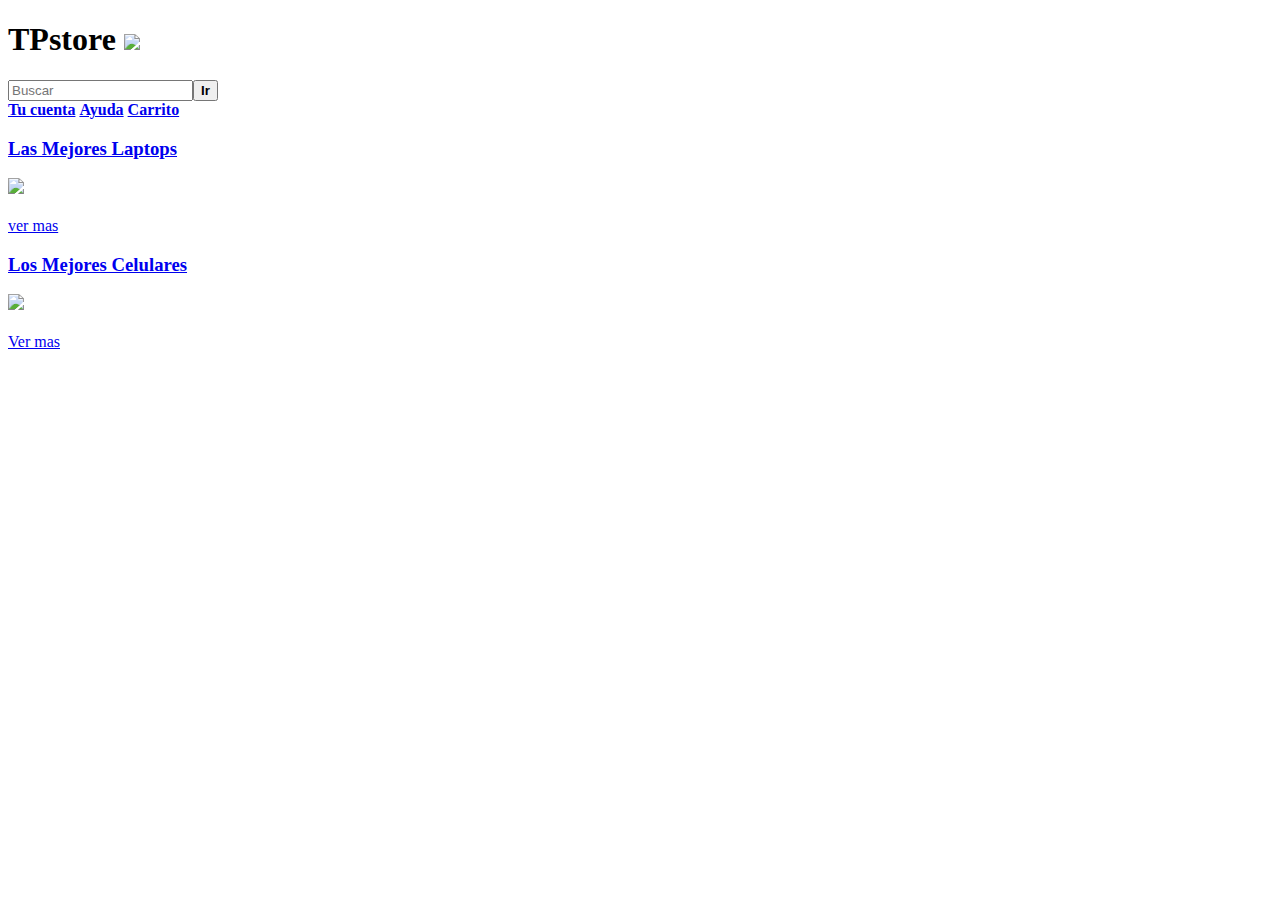
==== paginas/index.html @ f321b4ef "fondo" ====
<!DOCTYPE html>
<html lang="en">
<head>
    <meta charset="UTF-8">
    <meta name="viewport" content="width=device-width, initial-scale=1.0">
    <title>TPstore</title>
    <link rel="stylesheet" href="E:\Proyectos\TPstore\style.css">
</head>
<body>
    <header>
        <div class="logo">
            <h1>
                TPstore <img class="logoI" src="E:\Proyectos\TPstore\Recursos\d03c9de18db226a823d5adb337782f89-caja-abierta-con-carteles-de-paquete.webp">
            </h1>
            
        </div>
        <div class="barraN">
           <input  class="Busque"  type="text" placeholder="Buscar"><button class="Bbusque"><b>Ir</b></button>
        </div>
        <nav class="navh">
            <a class="a1" href="#"><b>Tu cuenta</b></a> 
            <a class="a1"  href="#"><b>Ayuda</b></a>
            <a class="a1" href="#"><b>Carrito</b></a>
        </nav>
    </header>
    <main>
     
        <div class="productos">
            <li class="p1">
                <div class="laptopdelln">
                    <a class="n11n" href="#"><h3><b>Las Mejores Laptops</b></h3></a>
                </div>
                <div class="imd">
                    <a href="#"><img class="LaptopDell" src="E:\Proyectos\TPstore\Recursos\Clipped_image_20241021_210016.png"></a>
                </div>
               <div class="productoN">
                <div class="productoNI">
                    <h3 ><b></b></h3>
                <a class="Pn1" href="#">ver mas</a>
                </div>
               </div>
            </li>
            <li class="p2">
                <div class="S24_Ultra1">
                    <a class="n12n" href="#"><h3><b>Los Mejores Celulares</b></h3></a>
                </div>
                <div class="imd1">
                    <a href="#"><img class="S24_Ultra" src="E:\Proyectos\TPstore\Recursos\mx-galaxy-s24-s928-490295-sm-s928bzomltm-539392965.avif"></a>
                </div>
               <div class="productoS">
                <div class="productoSI">
                    <h3><b></b></h3>
                <a class="Ps1" href="#">Ver mas</a>
                </div>
               </div>
            </li>
        </div>

    </main>
    <footer>
        
    </footer>
</body>
</html>
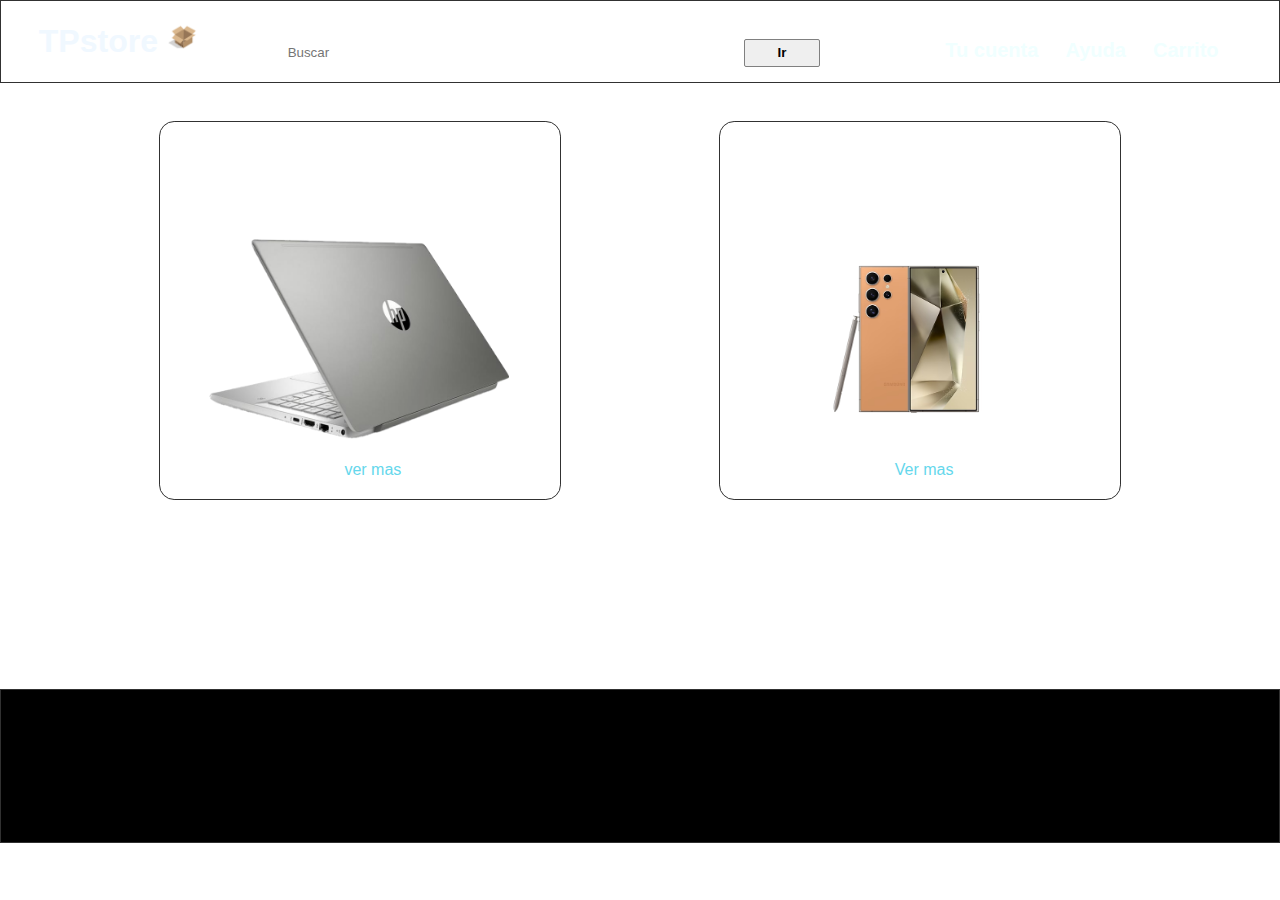
==== commit e899f831: "bug de img corregido" ====
--- a/paginas/index.html
+++ b/paginas/index.html
@@ -4,13 +4,13 @@
     <meta charset="UTF-8">
     <meta name="viewport" content="width=device-width, initial-scale=1.0">
     <title>TPstore</title>
-    <link rel="stylesheet" href="E:\Proyectos\TPstore\style.css">
+   <link rel="stylesheet" href="style.css">
 </head>
 <body>
     <header>
         <div class="logo">
             <h1>
-                TPstore <img class="logoI" src="E:\Proyectos\TPstore\Recursos\d03c9de18db226a823d5adb337782f89-caja-abierta-con-carteles-de-paquete.webp">
+                TPstore <img class="logoI" src="..\Recursos/cj.webp">
             </h1>
             
         </div>
@@ -31,7 +31,7 @@
                     <a class="n11n" href="#"><h3><b>Las Mejores Laptops</b></h3></a>
                 </div>
                 <div class="imd">
-                    <a href="#"><img class="LaptopDell" src="E:\Proyectos\TPstore\Recursos\Clipped_image_20241021_210016.png"></a>
+                    <a href="#"><img class="LaptopDell" src="..\Recursos/lptopell.png"></a>
                 </div>
                <div class="productoN">
                 <div class="productoNI">
@@ -45,7 +45,7 @@
                     <a class="n12n" href="#"><h3><b>Los Mejores Celulares</b></h3></a>
                 </div>
                 <div class="imd1">
-                    <a href="#"><img class="S24_Ultra" src="E:\Proyectos\TPstore\Recursos\mx-galaxy-s24-s928-490295-sm-s928bzomltm-539392965.avif"></a>
+                    <a href="#"><img class="S24_Ultra" src="..\Recursos/S24U.avif"></a>
                 </div>
                <div class="productoS">
                 <div class="productoSI">
--- a/paginas/style.css
+++ b/paginas/style.css
@@ -0,0 +1,179 @@
+/*Todo lo que va dentro del header*/
+header{
+border: 1px solid  rgb(49, 49, 49);
+
+display: flex;
+justify-content: space-between;
+background-image: url(https://img.freepik.com/foto-gratis/desenfoque-lujo-abstracto-degradado-gris-oscuro-negro-utilizado-como-pared-estudio-fondo-mostrar-sus-productos_1258-90230.jpg?t=st=1729602071~exp=1729605671~hmac=3aec56fee81c80a1e229bb295db6cf0d97b3280aaaa6b32fe9196eaa01574bc6&w=1060);
+background-repeat: no-repeat;
+background-attachment: fixed;
+background-size: cover;
+}
+
+.logo{
+    color: aliceblue;
+    margin-left: 1cm;
+}
+.logoI{
+    height: 30px;
+}
+.barraN{
+   margin-top: 1cm;
+   padding-right: 1cm;
+
+}
+.Busque{
+    width: 12cm;
+    height: 0.63cm;
+    border-radius: 2px;
+    border: 1px solid white;
+}
+.Bbusque{
+    width: 2cm; 
+    height: 0.75cm;
+    border-radius: 2px;
+    border: 1px solid gray;
+}
+.Bbusque:hover{
+    background-color: rgb(140, 234, 235);
+}
+.navh{
+   padding-top: 1cm;
+    padding-right: 1cm;
+}
+.a1{
+    text-decoration: none;
+    padding-right: 0.6cm;
+    color: azure;
+    font-size: 20px;
+   
+}
+.a1:hover{
+    color: gray;
+}
+/*cuerpo y productos de la pagina*/
+body{
+    margin: 0;
+    font-family: 'Gill Sans', 'Gill Sans MT', Calibri, 'Trebuchet MS', sans-serif;
+    
+    background-image: url(https://img.freepik.com/vector-gratis/vector-abstracto-fondo-lujo-negro-oro_361591-3874.jpg?t=st=1729601182~exp=1729604782~hmac=c9f8334fbabab524e08c8816ed2647d51e3d9f877f049062d149bee520c04810&w=1060);
+    background-repeat: no-repeat;
+    background-attachment: fixed;
+    background-size: cover;
+}
+.productos{
+    display: flex;
+    padding-top: 1cm;
+    justify-content: space-evenly;
+    
+}
+.p1{
+     border: 1px solid rgb(49, 49, 49);
+     
+     height: 340px;
+     width: 400px; 
+     display: flex; 
+     justify-content: center;
+     padding-top: 1cm;
+     border-radius: 0.4cm;
+     flex-direction: column;
+     background-image: url(https://media.istockphoto.com/id/1215814221/es/foto/el-negro-y-la-plata-son-de-color-gris-claro-con-blanco-el-degradado-es-la-superficie-con.jpg?s=612x612&w=0&k=20&c=Yj2s-IFewZBdzW_8qml7Ipjha2LhXyi--_SASoh7g9o=);
+    background-repeat: no-repeat;
+    background-attachment: fixed;
+    background-size: cover;
+
+}
+.laptopdelln{
+    display: flex;
+    justify-content: center;
+    
+}
+.n11n{
+text-decoration: none;
+color: rgb(255, 255, 255);
+}
+
+.LaptopDell{
+    height: 200px;
+    width: 300px;
+   
+   
+}
+.imd{
+    padding-left: 1.3cm;
+}
+.productoN{
+    display: flex;
+    justify-content: center;
+    
+}
+.productoNI{
+    display: flex;
+    flex-direction: column;
+}
+.Pn1{
+    margin-left: 0.7cm;
+    margin-top: -0.5cm;
+    text-decoration: none;
+    color: rgb(101, 215, 236);
+}
+.Pn1:hover{
+    color: gray;
+}
+/*apartado de celulares*/
+
+.p2{
+    border: 1px solid rgb(49, 49, 49);
+    
+     height: 340px;
+     width: 400px; 
+     display: flex; 
+     justify-content: center;
+     padding-top: 1cm;
+     border-radius: 0.4cm;
+     flex-direction: column;
+     background-image: url(https://media.istockphoto.com/id/1215814221/es/foto/el-negro-y-la-plata-son-de-color-gris-claro-con-blanco-el-degradado-es-la-superficie-con.jpg?s=612x612&w=0&k=20&c=Yj2s-IFewZBdzW_8qml7Ipjha2LhXyi--_SASoh7g9o=);
+     background-repeat: no-repeat;
+     background-attachment: fixed;
+     background-size: cover;
+
+}
+.S24_Ultra{
+    height: 200px;
+    width: 250px;
+}
+.S24_Ultra1{
+    display: flex;
+    justify-content: center;
+}
+.n12n{
+    text-decoration: none;
+    color: rgb(255, 255, 255);
+    }
+    .productoS{
+        display: flex;
+        justify-content: center;
+        
+    }
+    .productoSI{
+        display: flex;
+        flex-direction: column;
+    }
+    .Ps1{
+        margin-left: 0.2cm;
+        margin-top: -0.5cm;
+        text-decoration: none;
+        color: rgb(101, 215, 236);
+    }
+    .Ps1:hover{
+        color: gray;
+    }
+    
+    .imd1{
+        padding-left: 1.8cm;
+    }
+    /*Pie de pagina*/
+    footer{
+        border: 1px solid  rgb(49, 49, 49);height: 4cm;margin-top: 5cm;
+       background-color: black;
+    }